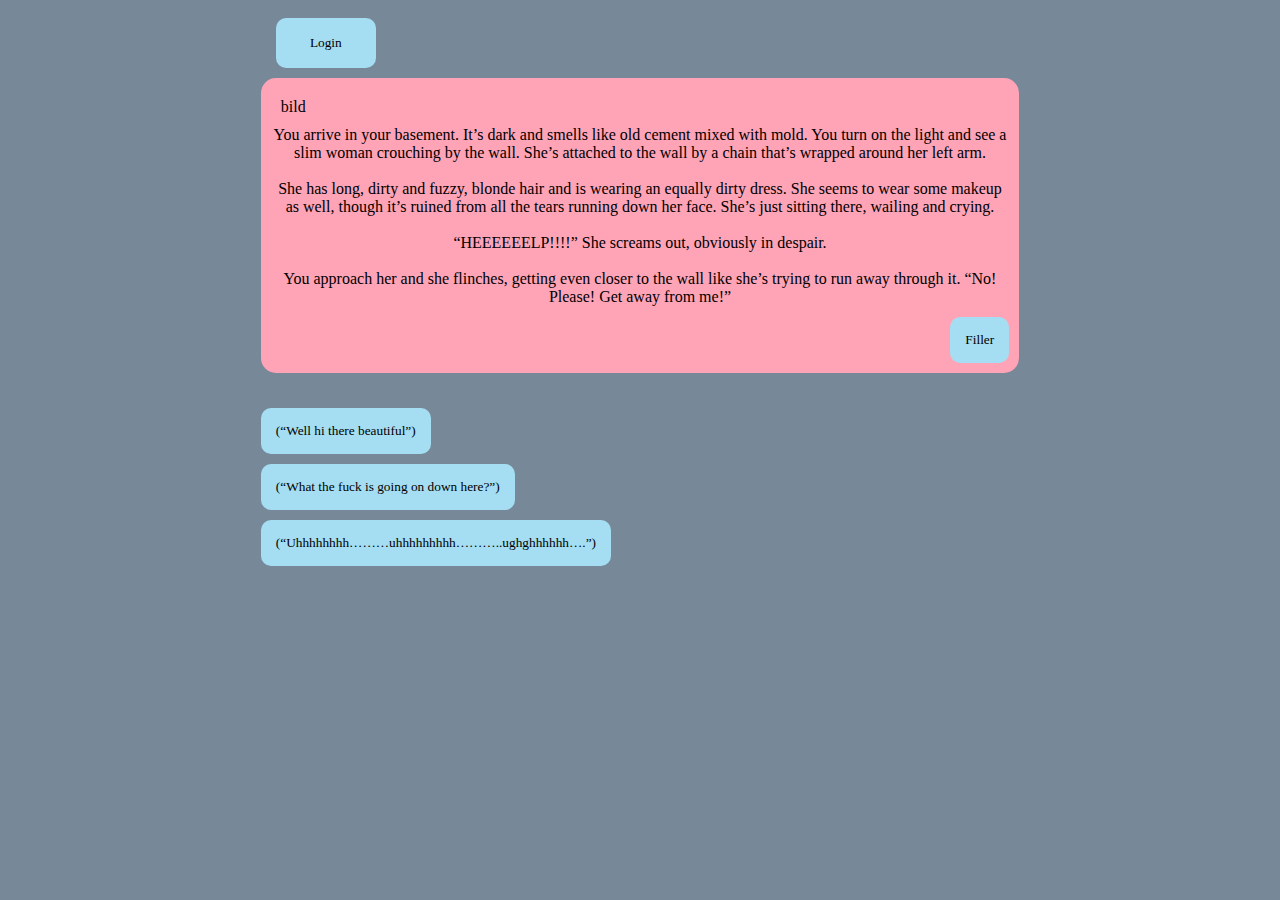
==== index.html @ 4286f436 "remove hr line from login" ====
<!DOCTYPE html>
<html lang="en">
<head>
    <meta charset="UTF-8">
    <meta name="viewport" content="width=device-width, initial-scale=1.0">
    <!--meta http-equiv="X-UA-Compatible" content="ie=edge"-->
    <title>Crush Time</title>
    <link rel="stylesheet" href="style.css">
</head>
<body>
    <!--Login Button-->
    <button class="loginButton" onclick="document.getElementById('login').style.display='block'">Login</button>

    <!--Login-->
    <div id="login" class="login-wrap">
        <div class="login-html">
            <input id="tab-1" type="radio" name="tab" class="sign-in" checked><label for="tab-1" class="tab">Sign In</label>
            <input id="tab-2" type="radio" name="tab" class="sign-up"><label for="tab-2" class="tab">Sign Up</label>
            <div class="login-form">
                <div class="sign-in-htm">
                    <div class="group">
                        <label for="user" class="label">Username</label>
                        <input id="user" type="text" class="input">
                    </div>
                    <div class="group">
                        <label for="pass" class="label">Password</label>
                        <input id="pass" type="password" class="input" data-type="password">
                    </div>
                    <div class="group">
                        <input type="submit" class="button" value="Sign In">
                    </div>
                    <div class="group">
                        <input type="submit" class="button" value="continue as a customer">
                    </div>
                    <div class="foot-lnk">
                        <a href="#forgot">Forgot Password?</a>
                    </div>
                </div>
                <div class="sign-up-htm">
                    <div class="group">
                        <label for="user" class="label">Username</label>
                        <input id="user" type="text" class="input">
                    </div>
                    <div class="group">
                        <label for="pass" class="label">Password</label>
                        <input id="pass" type="password" class="input" data-type="password">
                    </div>
                    <div class="group">
                        <label for="pass" class="label">Repeat Password</label>
                        <input id="pass" type="password" class="input" data-type="password">
                    </div>
                    <div class="group">
                        <label for="pass" class="label">Email Address</label>
                        <input id="pass" type="text" class="input">
                    </div>
                    <div class="group">
                        <input type="submit" class="button" value="Sign Up">
                    </div>
                    <div class="foot-lnk">
                        <label for="tab-1">Already Member?</a>
                    </div>
                </div>
            </div>
        </div>
    </div>


    <!--Game-->
    <div class="main_story">

        <!--create Function to change the photo, if pictures are added-->
        <div class="photo">bild</div>
        <div id="story"></div>
        <button id="buttonContinue" onclick="buttonChangeContinue()">
                Filler
        </button>
    </div>

    <div class="decisions">
        <button id="buttonOne" onclick="buttonChangeOne()"></button>
        <button id="buttonTwo" onclick="buttonChangeTwo()"></button>
        <button id="buttonThree" onclick="buttonChangeThree()"></button>
    </div>

    <script src="script.js"></script>
</body>
</html>
---- style.css ----
body{
    display: grid;
    grid-template-columns: 0.5fr 1fr 0.5fr;
    grid-template-rows: max-content 55% max-content; 
    background-color: rgb(41, 41, 40);
    font-family: Georgia, 'Times New Roman', Times, serif;
}

/*Login*/

*,:after,:before{box-sizing:border-box } 

a{color:inherit;text-decoration:none} 
 

.login-wrap{
    display: none;
    position: fixed;
    z-index: 1;
    width: 100%;
    /*height: 100%;*/
}

.centerButton{
    grid-row: 1 / 2;
    grid-column: 2 / 3;
}

.login-html{
    margin: 5% auto 5% auto;
    width: 60%;
    border-radius: 10px;
    padding:50px 70px 90px 70px;
    background:rgba(40,57,101,.9);
    box-shadow: 0 12px 15px 0 rgba(0,0,0,.24),
                0 17px 50px 0 rgba(0,0,0,.19);
}

.login-html .sign-in-htm,
.login-html .sign-up-htm{
	top:0;
	left:0;
	right:0;
	bottom:0;
	position:absolute;
	transform:rotateY(180deg);
	backface-visibility:hidden;
	transition:all .4s linear;
}
.login-html .sign-in,
.login-html .sign-up,
.login-form .group .check{
	display:none;
}
.login-html .tab,
.login-form .group .label,
.login-form .group .button{
	text-transform:uppercase;
}
.login-html .tab{
	font-size:22px;
	margin-right:15px;
	padding-bottom:5px;
	margin:0 15px 10px 0;
	display:inline-block;
	border-bottom:2px solid transparent;
}
.login-html .sign-in:checked + .tab,
.login-html .sign-up:checked + .tab{
	color:#fff;
	border-color:#1161ee;
}
.login-form{
	min-height:345px;
	position:relative;
	perspective:1000px;
	transform-style:preserve-3d;
}
.login-form .group{
	margin-bottom:15px;
}
.login-form .group .label,
.login-form .group .input,
.login-form .group .button{
	width:100%;
	color:#fff;
	display:block;
}
.login-form .group .input,
.login-form .group .button{
	border:none;
	padding:15px 20px;
	border-radius:25px;
	background:rgba(255,255,255,.1);
}
.login-form .group input[data-type="password"]{
	-webkit-text-security:circle;
}
.login-form .group .label{
	color:#aaa;
	font-size:12px;
}
.login-form .group .button{
	background:#1161ee;
    text-align: center;
}

.login-form .group .check:checked + label .icon:before{
	transform:scale(1) rotate(45deg);
}
.login-form .group .check:checked + label .icon:after{
	transform:scale(1) rotate(-45deg);
}
.login-html .sign-in:checked + .tab + .sign-up + .tab + .login-form .sign-in-htm{
	transform:rotate(0);
}
.login-html .sign-up:checked + .tab + .login-form .sign-up-htm{
	transform:rotate(0);
}

.foot-lnk{
	text-align:center;
}

/*starting page*/
/*images*/

.image{
    max-width: 100%;
    height: auto;
}

.bar{
    grid-row: 1 / 2;
    grid-column: 1 / 2;
}

.imprisoned{
    grid-row: 2 / 3;
    grid-column: 1 / 2;
}

/*Text styling*/
.title{
    text-shadow: 
    1px 1px #1b2ef7, 
    2px 2px #1b2ef7,
    3px 3px #1b2ef7,
    4px 4px #1b2ef7;
    text-align: center;
    color:  #a5def2;  
    margin-block: 0;
    margin-inline: 0;
}

 /*animation for title*/
h1{
    transform: scale(0.9);
    animation: bop 1s 0.2s cubic-bezier(0.175, 0.888, 0.32, 1.125) forwards infinite alternate;
}

@keyframes bop{
    0% { 
        transform: scale(0.9);
    }

    80%, 
    100% {
        transform: scale(1) rotateZ(-0.3deg) ;
    }
}

.intro{
    grid-row: 1 / 2;
    grid-column: 2 / 3;
    align-self: center; 
    margin: 70px 20px 0;
    font-size: large; 
}

p{
    color: white;
}


/*Game styling*/
.photo{
    padding: 10px;
}

.main_story{
    position: relative;
    grid-row: 2 / 3;
    grid-column: 2 / 3;
    background-color: #ffa4b6;
    height: auto; 
    border-radius: 15px;
    padding: 10px;
}

.decisions{
    grid-row:3 / 4;
    grid-column: 2 / 3;
    margin: 25px 0;
}

button{
    display: block;
    border-radius: 10px;
    padding: 15px;
    margin: 10px 0;
    border: none;
    background-color: #a5def2;
    font-family: Georgia, 'Times New Roman', Times, serif;
}

#buttonContinue {
    position: absolute;
    bottom: 0;
    right: 10px;
}


#story {
    text-align: center;
}

button:hover{
    background-color: #89cff1;
}

.loginButton{
  width: 100px;
  height: 50px;
  margin-left: 15px; 
}

/* Handy */

@media screen and (max-width: 900px){
    body{
        grid-template-columns: 10% 1fr 10%;
        background-color: blue;
    }

    .loginButton{
        grid-column: 2 / 3;
    }
}

@media screen and (min-width: 900px) and (max-width: 1050px){
    body{
        background-color: rebeccapurple;
        grid-template-columns: 15% 1fr 15%;
    }

    .loginButton{
        grid-column: 2 / 3;
    }
}

@media screen and (min-width: 1050px) and (max-width: 1500px){
    body{
        background-color: lightslategray;
        grid-template-columns: 20% 1fr 20%;
    }
    .loginButton{
        grid-column: 2 / 3;
    }

}
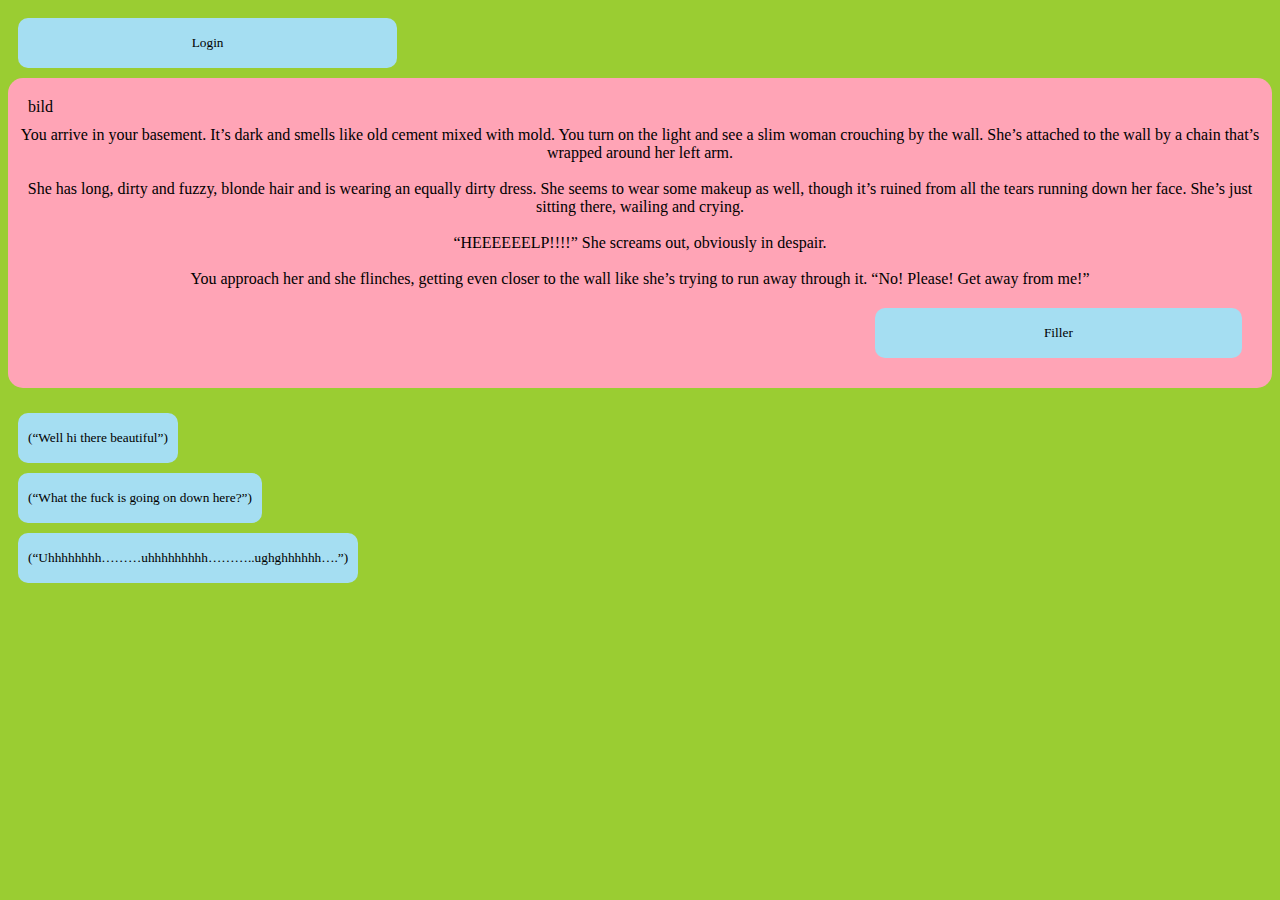
==== commit d11a787e: "create game page mobile version" ====
--- a/index.html
+++ b/index.html
@@ -9,11 +9,12 @@
 </head>
 <body>
     <!--Login Button-->
-    <button class="loginButton" onclick="document.getElementById('login').style.display='block'">Login</button>
+    <button class="btn mobile-btn btn-size" onclick="document.getElementById('login').style.display='block'">Login</button>
 
     <!--Login-->
     <div id="login" class="login-wrap">
         <div class="login-html">
+            <button class="close-btn" id="close" onclick="closeLogin()">&times;</button>
             <input id="tab-1" type="radio" name="tab" class="sign-in" checked><label for="tab-1" class="tab">Sign In</label>
             <input id="tab-2" type="radio" name="tab" class="sign-up"><label for="tab-2" class="tab">Sign Up</label>
             <div class="login-form">
@@ -28,9 +29,6 @@
                     </div>
                     <div class="group">
                         <input type="submit" class="button" value="Sign In">
-                    </div>
-                    <div class="group">
-                        <input type="submit" class="button" value="continue as a customer">
                     </div>
                     <div class="foot-lnk">
                         <a href="#forgot">Forgot Password?</a>
@@ -71,15 +69,18 @@
         <!--create Function to change the photo, if pictures are added-->
         <div class="photo">bild</div>
         <div id="story"></div>
-        <button id="buttonContinue" onclick="buttonChangeContinue()">
+        <div class="continue-btn">
+            <button class="btn btn-size" id="buttonContinue" onclick="buttonChangeContinue()">
                 Filler
         </button>
+        </div>
+        
     </div>
 
     <div class="decisions">
-        <button id="buttonOne" onclick="buttonChangeOne()"></button>
-        <button id="buttonTwo" onclick="buttonChangeTwo()"></button>
-        <button id="buttonThree" onclick="buttonChangeThree()"></button>
+        <button class="btn btn-fit" id="buttonOne" onclick="buttonChangeOne()"></button>
+        <button class="btn btn-fit" id="buttonTwo" onclick="buttonChangeTwo()"></button>
+        <button class="btn btn-fit" id="buttonThree" onclick="buttonChangeThree()"></button>
     </div>
 
     <script src="script.js"></script>
--- a/style.css
+++ b/style.css
@@ -1,7 +1,7 @@
 body{
     display: grid;
     grid-template-columns: 0.5fr 1fr 0.5fr;
-    grid-template-rows: max-content 55% max-content; 
+    grid-template-rows: max-content max-content; 
     background-color: rgb(41, 41, 40);
     font-family: Georgia, 'Times New Roman', Times, serif;
 }
@@ -28,9 +28,9 @@
 
 .login-html{
     margin: 5% auto 5% auto;
-    width: 60%;
+    width: 70%;
     border-radius: 10px;
-    padding:50px 70px 90px 70px;
+    padding:20px 40px 90px 40px;
     background:rgba(40,57,101,.9);
     box-shadow: 0 12px 15px 0 rgba(0,0,0,.24),
                 0 17px 50px 0 rgba(0,0,0,.19);
@@ -52,12 +52,13 @@
 .login-form .group .check{
 	display:none;
 }
-.login-html .tab,
+.login-html .tab, 
 .login-form .group .label,
-.login-form .group .button{
+.login-form .group .button{ 
 	text-transform:uppercase;
 }
-.login-html .tab{
+
+.login-html .tab {
 	font-size:22px;
 	margin-right:15px;
 	padding-bottom:5px;
@@ -79,6 +80,12 @@
 .login-form .group{
 	margin-bottom:15px;
 }
+
+.label{
+    padding-bottom: 5px; 
+}
+
+
 .login-form .group .label,
 .login-form .group .input,
 .login-form .group .button{
@@ -121,6 +128,16 @@
 .foot-lnk{
 	text-align:center;
 }
+
+.close-btn{
+    background-color: transparent;
+    border: none; 
+    font-size: 35px;
+    text-align: center;
+    display: block; 
+    margin-bottom: 30px;
+}
+
 
 /*starting page*/
 /*images*/
@@ -193,79 +210,122 @@
     grid-row: 2 / 3;
     grid-column: 2 / 3;
     background-color: #ffa4b6;
-    height: auto; 
+    height: fit-content; 
     border-radius: 15px;
     padding: 10px;
 }
 
 .decisions{
-    grid-row:3 / 4;
+    grid-row: 3 / 4;
     grid-column: 2 / 3;
     margin: 25px 0;
 }
-
-button{
-    display: block;
+.btn-fit{
+    display:block;
+    width: fit-content;
+}
+
+.btn-size{
+    width: 30%;
+}
+
+/*displays the botton on the right side*/
+.continue-btn{
+    display: flex;
+    justify-content: flex-end;
+    margin: 10px;
+}
+
+#story {
+    text-align: center;
+}
+
+/*button*/
+.btn{
+    height: 50px;
     border-radius: 10px;
-    padding: 15px;
-    margin: 10px 0;
+    padding: 10px;
+    margin: 10px;
     border: none;
     background-color: #a5def2;
     font-family: Georgia, 'Times New Roman', Times, serif;
 }
 
-#buttonContinue {
-    position: absolute;
-    bottom: 0;
-    right: 10px;
-}
-
-
-#story {
-    text-align: center;
-}
-
-button:hover{
+
+
+.btn:hover{
     background-color: #89cff1;
 }
 
-.loginButton{
-  width: 100px;
-  height: 50px;
-  margin-left: 15px; 
+.inputField{
+    outline: none;
+    padding: 10px; 
+    border-radius: 15px;
+    border: none; 
 }
 
 /* Handy */
-
 @media screen and (max-width: 900px){
     body{
-        grid-template-columns: 10% 1fr 10%;
+        display: block;
         background-color: blue;
     }
 
-    .loginButton{
-        grid-column: 2 / 3;
-    }
+    .image{
+        width: 30%;
+    }
+
+    .intro{
+        margin: 20px;
+    }
+
+    .mobile-btn{
+        width: 90%;
+    }
+
+    .inputField{
+        margin-left: 10px
+    }
+
+    
 }
 
 @media screen and (min-width: 900px) and (max-width: 1050px){
     body{
-        background-color: rebeccapurple;
-        grid-template-columns: 15% 1fr 15%;
-    }
-
-    .loginButton{
-        grid-column: 2 / 3;
-    }
+        display: block;
+        background-color: green;
+    }
+
+    .image{
+        width: 30%;
+    }
+
+    .intro{
+        margin: 20px;
+    }
+
+    .mobile-btn{
+        width: 30%;
+    }
+
 }
 
 @media screen and (min-width: 1050px) and (max-width: 1500px){
     body{
-        background-color: lightslategray;
-        grid-template-columns: 20% 1fr 20%;
-    }
-    .loginButton{
-        grid-column: 2 / 3;
-    }
-
-}
+        display: block;
+        background-color: yellowgreen;
+    }
+
+    .image{
+        width: 30%;
+    }
+
+    .intro{
+        margin: 20px;
+    }
+
+    .mobile-btn{
+        width: 30%;
+    }
+
+}
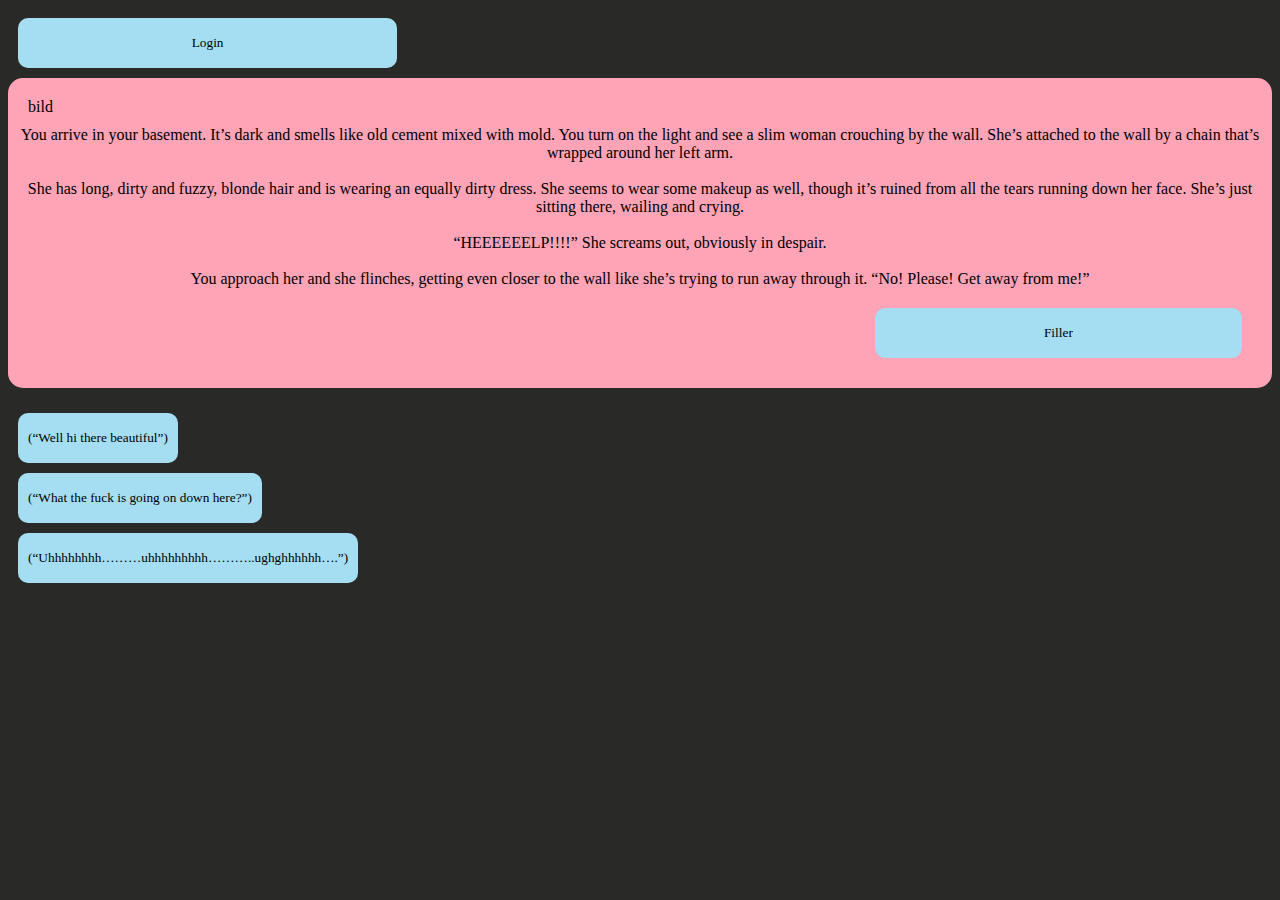
==== commit 2838c09d: "update index login" ====
--- a/index.html
+++ b/index.html
@@ -11,56 +11,64 @@
     <!--Login Button-->
     <button class="btn mobile-btn btn-size" onclick="document.getElementById('login').style.display='block'">Login</button>
 
-    <!--Login-->
-    <div id="login" class="login-wrap">
-        <div class="login-html">
-            <button class="close-btn" id="close" onclick="closeLogin()">&times;</button>
-            <input id="tab-1" type="radio" name="tab" class="sign-in" checked><label for="tab-1" class="tab">Sign In</label>
-            <input id="tab-2" type="radio" name="tab" class="sign-up"><label for="tab-2" class="tab">Sign Up</label>
-            <div class="login-form">
-                <div class="sign-in-htm">
-                    <div class="group">
-                        <label for="user" class="label">Username</label>
-                        <input id="user" type="text" class="input">
-                    </div>
-                    <div class="group">
-                        <label for="pass" class="label">Password</label>
-                        <input id="pass" type="password" class="input" data-type="password">
-                    </div>
-                    <div class="group">
-                        <input type="submit" class="button" value="Sign In">
-                    </div>
-                    <div class="foot-lnk">
-                        <a href="#forgot">Forgot Password?</a>
-                    </div>
+   <!--Login-->
+   <div id="login" class="login-wrap">
+    <div class="login-html">
+        <button class="close-btn" id="close" onclick="closeLogin()">&times;</button>
+        <input id="tab-1" type="radio" name="tab" class="sign-in" checked>
+        <label for="tab-1" class="tab">Sign In</label>
+        <input id="tab-2" type="radio" name="tab" class="sign-up">
+        <label for="tab-2" class="tab">Sign Up</label>
+        <div class="login-form">
+            <!--Sign-In-->
+            <form class="sign-in-htm" method="post">
+                <!--Login invalid-->
+
+                <div class="group">
+                    <label for="email" class="label">E-Mail</label>
+                    <input id="email" type="email" name="email" class="input">
                 </div>
-                <div class="sign-up-htm">
-                    <div class="group">
-                        <label for="user" class="label">Username</label>
-                        <input id="user" type="text" class="input">
-                    </div>
-                    <div class="group">
-                        <label for="pass" class="label">Password</label>
-                        <input id="pass" type="password" class="input" data-type="password">
-                    </div>
-                    <div class="group">
-                        <label for="pass" class="label">Repeat Password</label>
-                        <input id="pass" type="password" class="input" data-type="password">
-                    </div>
-                    <div class="group">
-                        <label for="pass" class="label">Email Address</label>
-                        <input id="pass" type="text" class="input">
-                    </div>
-                    <div class="group">
-                        <input type="submit" class="button" value="Sign Up">
-                    </div>
-                    <div class="foot-lnk">
-                        <label for="tab-1">Already Member?</a>
-                    </div>
+                <div class="group">
+                    <label for="password" class="label">Password</label>
+                    <input id="password" type="password" class="input" name="password">
                 </div>
-            </div>
+                <div class="group">
+                    <button class="button">Sign In</button>
+                </div>
+                <div class="foot-lnk">
+                    <a href="#forgot">Forgot Password?</a>
+                </div>
+            </form>
+
+
+            <!--Sign-Up-->
+            <form action="" method="post" class="sign-up-htm" id="signup" novalidate>
+                <div class="group">
+                    <label for="name" class="label">Username</label>
+                    <input id="name" type="text" class="input" name="name">
+                </div>
+                <div class="group">
+                    <label for="password" class="label">Password</label>
+                    <input id="password" type="password" class="input" name="password">
+                </div>
+                <div class="group">
+                    <label for="password_confirmation" class="label">Repeat Password</label>
+                    <input id="password_confirmation" type="password" class="input" name="password_confirmation">
+                </div>
+                <div class="group">
+                    <label for="email" class="label">E-mail Address</label>
+                    <input id="email" type="email" class="input" name="email">
+                </div>
+                <div class="group">
+                    <button class="button">Sign Up</button>
+                </div>
+                <div class="foot-lnk">
+                    <label for="tab-1">Already Member?</a>
+                </div>
+            </form>
         </div>
     </div>
+</div>
 
 
     <!--Game-->
--- a/style.css
+++ b/style.css
@@ -18,7 +18,6 @@
     position: fixed;
     z-index: 1;
     width: 100%;
-    /*height: 100%;*/
 }
 
 .centerButton{
@@ -268,7 +267,6 @@
 @media screen and (max-width: 900px){
     body{
         display: block;
-        background-color: blue;
     }
 
     .image{
@@ -293,7 +291,6 @@
 @media screen and (min-width: 900px) and (max-width: 1050px){
     body{
         display: block;
-        background-color: green;
     }
 
     .image{
@@ -313,7 +310,6 @@
 @media screen and (min-width: 1050px) and (max-width: 1500px){
     body{
         display: block;
-        background-color: yellowgreen;
     }
 
     .image{
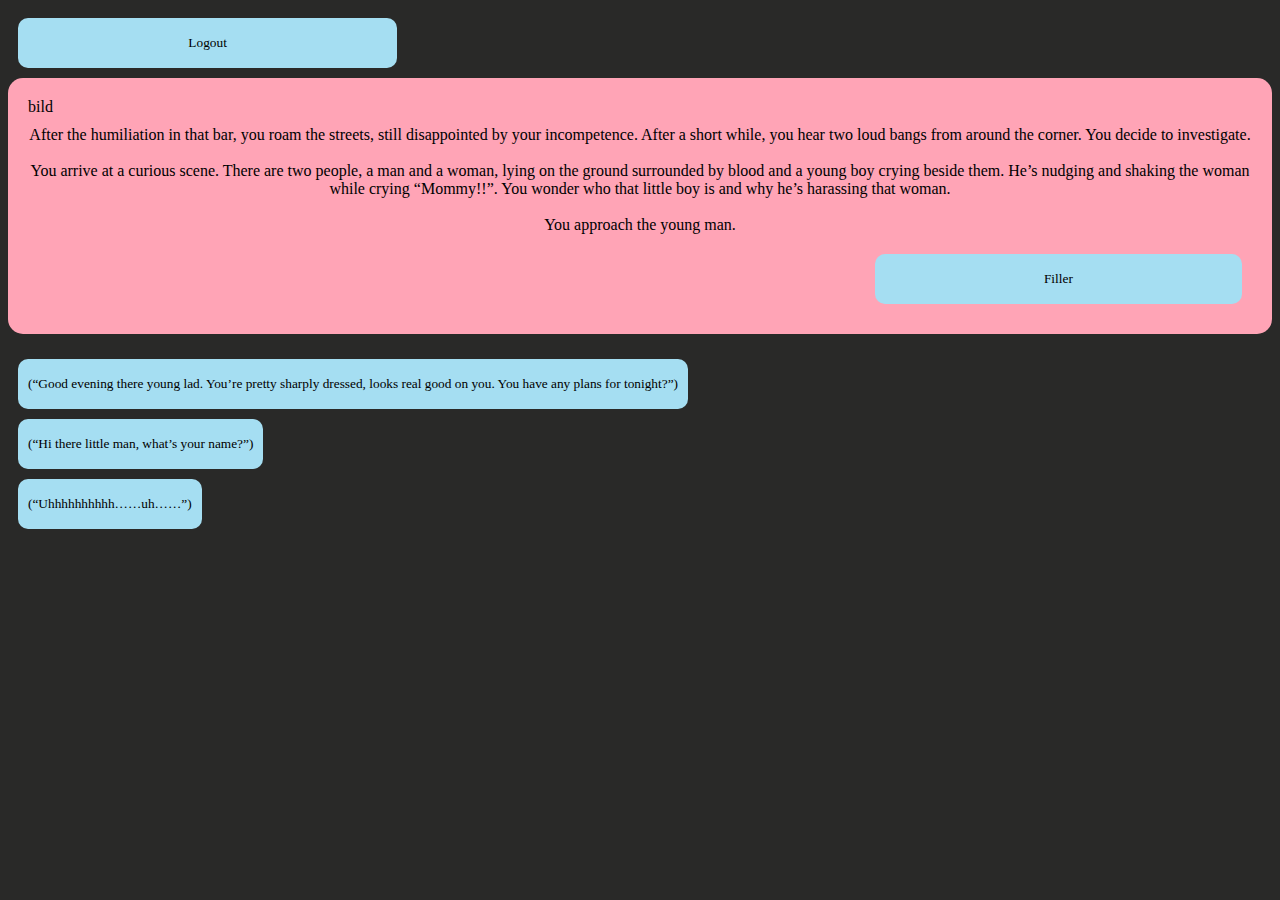
==== commit 805f1549: "Added index.html, progressed script" ====
--- a/index.html
+++ b/index.html
@@ -3,78 +3,14 @@
 <head>
     <meta charset="UTF-8">
     <meta name="viewport" content="width=device-width, initial-scale=1.0">
-    <!--meta http-equiv="X-UA-Compatible" content="ie=edge"-->
     <title>Crush Time</title>
     <link rel="stylesheet" href="style.css">
 </head>
 <body>
-    <!--Login Button-->
-    <button class="btn mobile-btn btn-size" onclick="document.getElementById('login').style.display='block'">Login</button>
-
-   <!--Login-->
-   <div id="login" class="login-wrap">
-    <div class="login-html">
-        <button class="close-btn" id="close" onclick="closeLogin()">&times;</button>
-        <input id="tab-1" type="radio" name="tab" class="sign-in" checked>
-        <label for="tab-1" class="tab">Sign In</label>
-        <input id="tab-2" type="radio" name="tab" class="sign-up">
-        <label for="tab-2" class="tab">Sign Up</label>
-        <div class="login-form">
-            <!--Sign-In-->
-            <form class="sign-in-htm" method="post">
-                <!--Login invalid-->
-
-                <div class="group">
-                    <label for="email" class="label">E-Mail</label>
-                    <input id="email" type="email" name="email" class="input">
-                </div>
-                <div class="group">
-                    <label for="password" class="label">Password</label>
-                    <input id="password" type="password" class="input" name="password">
-                </div>
-                <div class="group">
-                    <button class="button">Sign In</button>
-                </div>
-                <div class="foot-lnk">
-                    <a href="#forgot">Forgot Password?</a>
-                </div>
-            </form>
-
-
-            <!--Sign-Up-->
-            <form action="" method="post" class="sign-up-htm" id="signup" novalidate>
-                <div class="group">
-                    <label for="name" class="label">Username</label>
-                    <input id="name" type="text" class="input" name="name">
-                </div>
-                <div class="group">
-                    <label for="password" class="label">Password</label>
-                    <input id="password" type="password" class="input" name="password">
-                </div>
-                <div class="group">
-                    <label for="password_confirmation" class="label">Repeat Password</label>
-                    <input id="password_confirmation" type="password" class="input" name="password_confirmation">
-                </div>
-                <div class="group">
-                    <label for="email" class="label">E-mail Address</label>
-                    <input id="email" type="email" class="input" name="email">
-                </div>
-                <div class="group">
-                    <button class="button">Sign Up</button>
-                </div>
-                <div class="foot-lnk">
-                    <label for="tab-1">Already Member?</a>
-                </div>
-            </form>
-        </div>
-    </div>
-</div>
-
-
-    <!--Game-->
+    <button class="btn centerButton mobile-btn btn-size">Logout</button>
+   
     <div class="main_story">
 
-        <!--create Function to change the photo, if pictures are added-->
         <div class="photo">bild</div>
         <div id="story"></div>
         <div class="continue-btn">
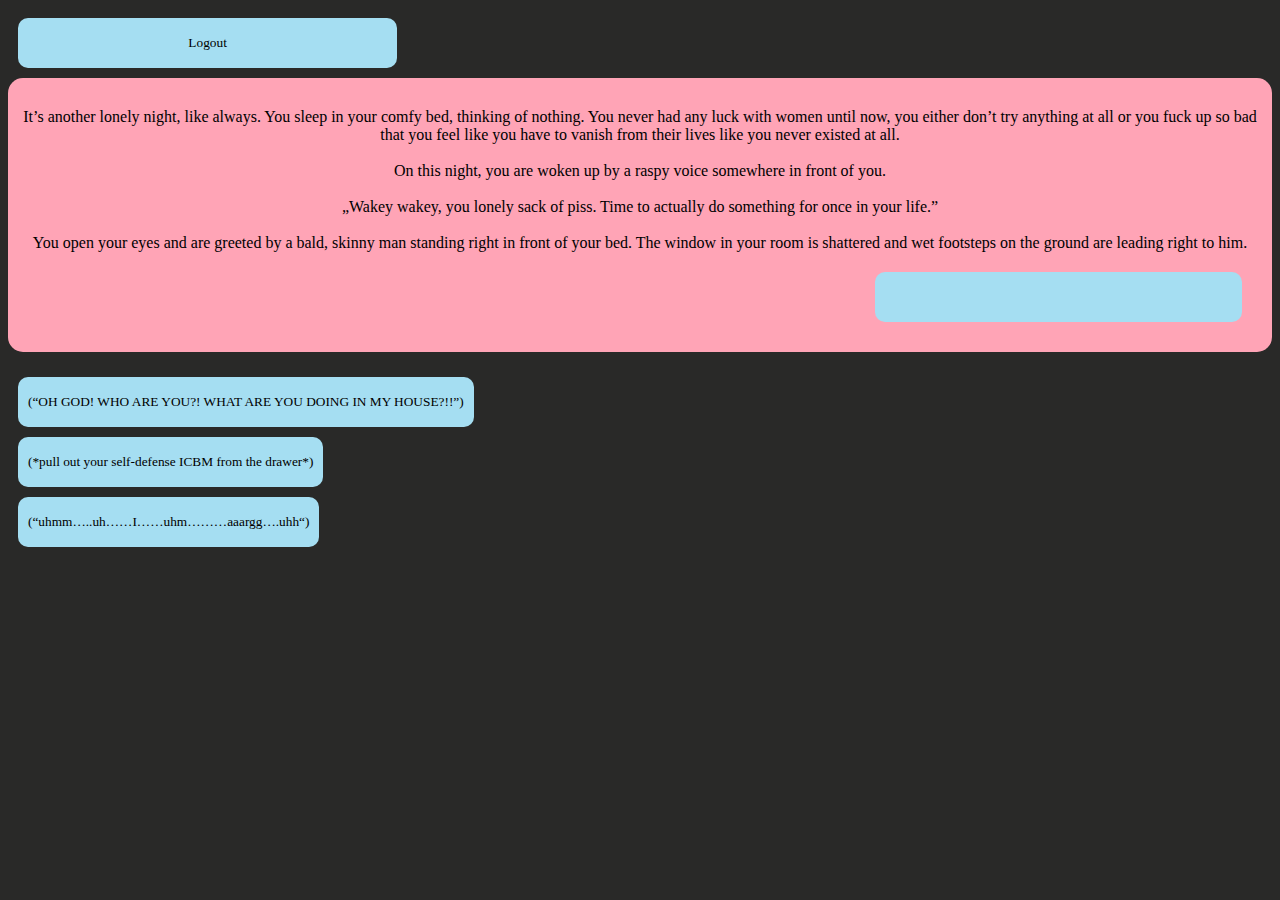
==== commit ea234b44: "finished your stupid ass shit fuck man" ====
--- a/index.html
+++ b/index.html
@@ -11,11 +11,11 @@
    
     <div class="main_story">
 
-        <div class="photo">bild</div>
+        <div class="photo"></div>
         <div id="story"></div>
         <div class="continue-btn">
             <button class="btn btn-size" id="buttonContinue" onclick="buttonChangeContinue()">
-                Filler
+                
         </button>
         </div>
         
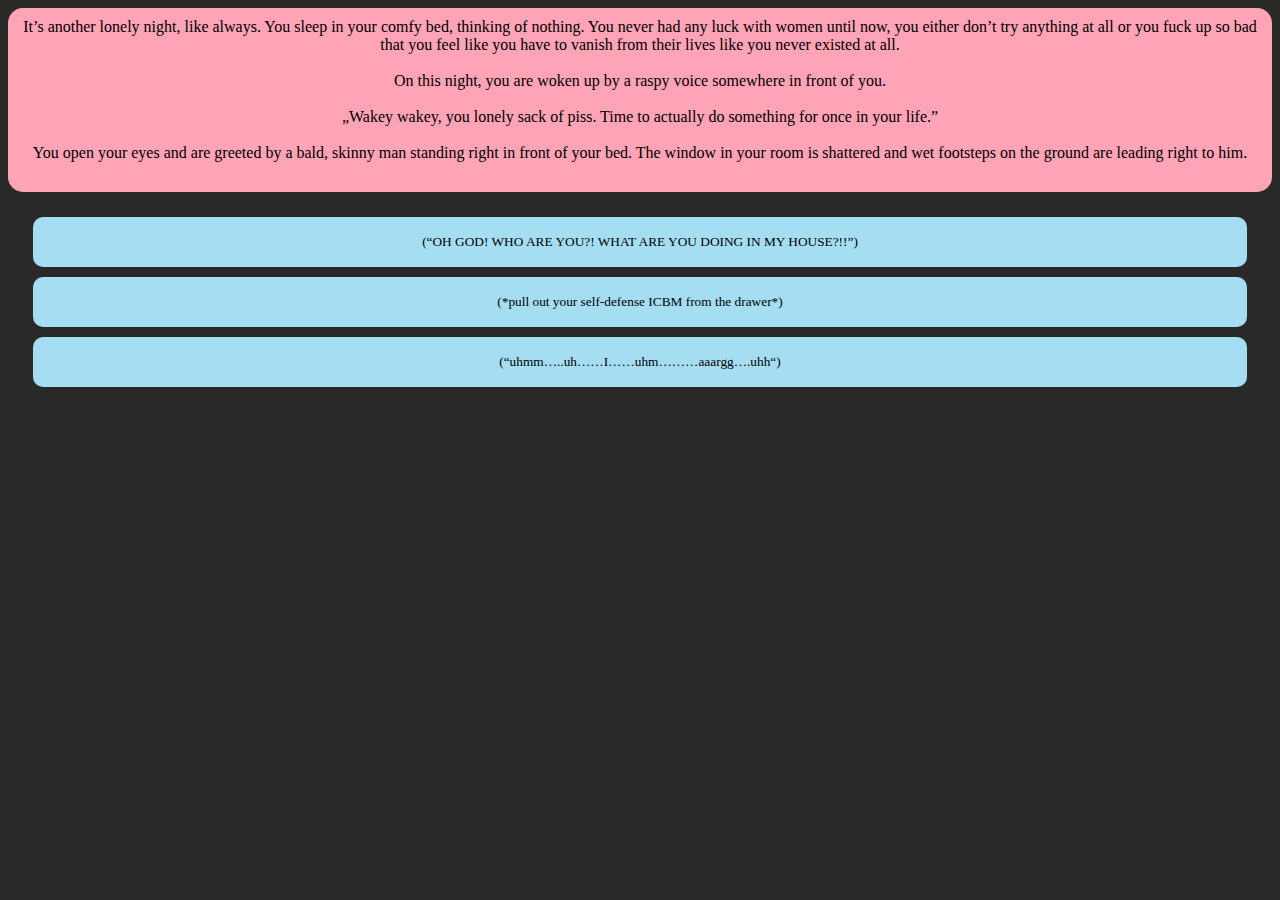
==== commit 15e3a3c9: "delete old AI pictures as there no longer is a launch screen for this version, add basic functionali" ====
--- a/index.html
+++ b/index.html
@@ -3,15 +3,15 @@
 <head>
     <meta charset="UTF-8">
     <meta name="viewport" content="width=device-width, initial-scale=1.0">
-    <title>Crush Time</title>
+    <title>Big Like, Great Disappointment</title>
     <link rel="stylesheet" href="style.css">
 </head>
 <body>
-    <button class="btn centerButton mobile-btn btn-size">Logout</button>
    
+    <img id="image" src=""></img>
     <div class="main_story">
 
-        <div class="photo"></div>
+        
         <div id="story"></div>
         <div class="continue-btn">
             <button class="btn btn-size" id="buttonContinue" onclick="buttonChangeContinue()">
@@ -27,7 +27,7 @@
         <button class="btn btn-fit" id="buttonThree" onclick="buttonChangeThree()"></button>
     </div>
 
-    <script src="script.js"></script>
+    <script src="./script.js"></script>
 </body>
 </html>
 
--- a/style.css
+++ b/style.css
@@ -1,3 +1,4 @@
+/* main body */
 body{
     display: grid;
     grid-template-columns: 0.5fr 1fr 0.5fr;
@@ -6,205 +7,18 @@
     font-family: Georgia, 'Times New Roman', Times, serif;
 }
 
-/*Login*/
-
-*,:after,:before{box-sizing:border-box } 
-
-a{color:inherit;text-decoration:none} 
- 
-
-.login-wrap{
-    display: none;
-    position: fixed;
-    z-index: 1;
-    width: 100%;
+/*Game styling*/
+#image {
+    margin-left: auto;
+    margin-right: auto;
+    margin-bottom: 20px;
+    margin-top: 15px;
+/* adjust when image added */
+    /* max-height: 20%; */
+    /* max-width: 20%; */
 }
 
-.centerButton{
-    grid-row: 1 / 2;
-    grid-column: 2 / 3;
-}
-
-.login-html{
-    margin: 5% auto 5% auto;
-    width: 70%;
-    border-radius: 10px;
-    padding:20px 40px 90px 40px;
-    background:rgba(40,57,101,.9);
-    box-shadow: 0 12px 15px 0 rgba(0,0,0,.24),
-                0 17px 50px 0 rgba(0,0,0,.19);
-}
-
-.login-html .sign-in-htm,
-.login-html .sign-up-htm{
-	top:0;
-	left:0;
-	right:0;
-	bottom:0;
-	position:absolute;
-	transform:rotateY(180deg);
-	backface-visibility:hidden;
-	transition:all .4s linear;
-}
-.login-html .sign-in,
-.login-html .sign-up,
-.login-form .group .check{
-	display:none;
-}
-.login-html .tab, 
-.login-form .group .label,
-.login-form .group .button{ 
-	text-transform:uppercase;
-}
-
-.login-html .tab {
-	font-size:22px;
-	margin-right:15px;
-	padding-bottom:5px;
-	margin:0 15px 10px 0;
-	display:inline-block;
-	border-bottom:2px solid transparent;
-}
-.login-html .sign-in:checked + .tab,
-.login-html .sign-up:checked + .tab{
-	color:#fff;
-	border-color:#1161ee;
-}
-.login-form{
-	min-height:345px;
-	position:relative;
-	perspective:1000px;
-	transform-style:preserve-3d;
-}
-.login-form .group{
-	margin-bottom:15px;
-}
-
-.label{
-    padding-bottom: 5px; 
-}
-
-
-.login-form .group .label,
-.login-form .group .input,
-.login-form .group .button{
-	width:100%;
-	color:#fff;
-	display:block;
-}
-.login-form .group .input,
-.login-form .group .button{
-	border:none;
-	padding:15px 20px;
-	border-radius:25px;
-	background:rgba(255,255,255,.1);
-}
-.login-form .group input[data-type="password"]{
-	-webkit-text-security:circle;
-}
-.login-form .group .label{
-	color:#aaa;
-	font-size:12px;
-}
-.login-form .group .button{
-	background:#1161ee;
-    text-align: center;
-}
-
-.login-form .group .check:checked + label .icon:before{
-	transform:scale(1) rotate(45deg);
-}
-.login-form .group .check:checked + label .icon:after{
-	transform:scale(1) rotate(-45deg);
-}
-.login-html .sign-in:checked + .tab + .sign-up + .tab + .login-form .sign-in-htm{
-	transform:rotate(0);
-}
-.login-html .sign-up:checked + .tab + .login-form .sign-up-htm{
-	transform:rotate(0);
-}
-
-.foot-lnk{
-	text-align:center;
-}
-
-.close-btn{
-    background-color: transparent;
-    border: none; 
-    font-size: 35px;
-    text-align: center;
-    display: block; 
-    margin-bottom: 30px;
-}
-
-
-/*starting page*/
-/*images*/
-
-.image{
-    max-width: 100%;
-    height: auto;
-}
-
-.bar{
-    grid-row: 1 / 2;
-    grid-column: 1 / 2;
-}
-
-.imprisoned{
-    grid-row: 2 / 3;
-    grid-column: 1 / 2;
-}
-
-/*Text styling*/
-.title{
-    text-shadow: 
-    1px 1px #1b2ef7, 
-    2px 2px #1b2ef7,
-    3px 3px #1b2ef7,
-    4px 4px #1b2ef7;
-    text-align: center;
-    color:  #a5def2;  
-    margin-block: 0;
-    margin-inline: 0;
-}
-
- /*animation for title*/
-h1{
-    transform: scale(0.9);
-    animation: bop 1s 0.2s cubic-bezier(0.175, 0.888, 0.32, 1.125) forwards infinite alternate;
-}
-
-@keyframes bop{
-    0% { 
-        transform: scale(0.9);
-    }
-
-    80%, 
-    100% {
-        transform: scale(1) rotateZ(-0.3deg) ;
-    }
-}
-
-.intro{
-    grid-row: 1 / 2;
-    grid-column: 2 / 3;
-    align-self: center; 
-    margin: 70px 20px 0;
-    font-size: large; 
-}
-
-p{
-    color: white;
-}
-
-
-/*Game styling*/
-.photo{
-    padding: 10px;
-}
-
-.main_story{
+.main_story {
     position: relative;
     grid-row: 2 / 3;
     grid-column: 2 / 3;
@@ -214,21 +28,21 @@
     padding: 10px;
 }
 
-.decisions{
+.decisions {
     grid-row: 3 / 4;
     grid-column: 2 / 3;
-    margin: 25px 0;
+    margin: 25px 25px;
 }
-.btn-fit{
+.btn-fit {
     display:block;
-    width: fit-content;
+    width: 100%;
 }
 
 .btn-size{
     width: 30%;
 }
 
-/*displays the botton on the right side*/
+/* displays on bottom right of main content */
 .continue-btn{
     display: flex;
     justify-content: flex-end;
@@ -239,31 +53,21 @@
     text-align: center;
 }
 
-/*button*/
+/* buttons */
 .btn{
     height: 50px;
     border-radius: 10px;
-    padding: 10px;
-    margin: 10px;
+    margin-bottom: 10px;
     border: none;
     background-color: #a5def2;
     font-family: Georgia, 'Times New Roman', Times, serif;
 }
 
-
-
 .btn:hover{
     background-color: #89cff1;
 }
 
-.inputField{
-    outline: none;
-    padding: 10px; 
-    border-radius: 15px;
-    border: none; 
-}
-
-/* Handy */
+/* Mobile */
 @media screen and (max-width: 900px){
     body{
         display: block;
@@ -272,20 +76,6 @@
     .image{
         width: 30%;
     }
-
-    .intro{
-        margin: 20px;
-    }
-
-    .mobile-btn{
-        width: 90%;
-    }
-
-    .inputField{
-        margin-left: 10px
-    }
-
-    
 }
 
 @media screen and (min-width: 900px) and (max-width: 1050px){
@@ -296,15 +86,6 @@
     .image{
         width: 30%;
     }
-
-    .intro{
-        margin: 20px;
-    }
-
-    .mobile-btn{
-        width: 30%;
-    }
-
 }
 
 @media screen and (min-width: 1050px) and (max-width: 1500px){
@@ -315,13 +96,4 @@
     .image{
         width: 30%;
     }
-
-    .intro{
-        margin: 20px;
-    }
-
-    .mobile-btn{
-        width: 30%;
-    }
-
 }
